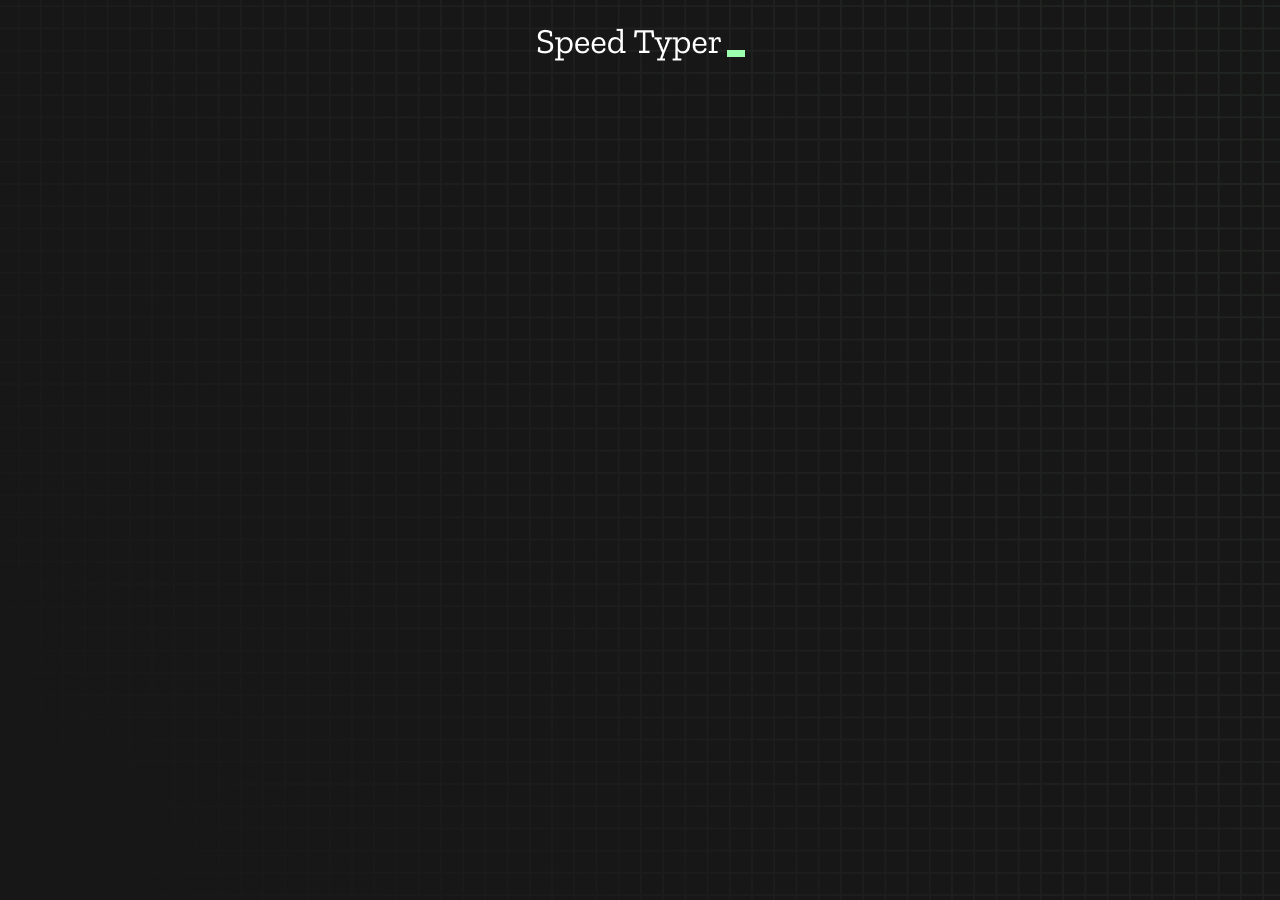
==== blog.html @ c60bf9c9 "blog page added" ====
<!DOCTYPE html>
<html lang="en">
  <head>
    <meta charset="UTF-8" />
    <meta http-equiv="X-UA-Compatible" content="IE=edge" />
    <meta name="viewport" content="width=device-width, initial-scale=1.0" />
    <title>Speed Monster</title>
    <link rel="stylesheet" href="styles.css" />
    <link rel="preconnect" href="https://fonts.googleapis.com" />
    <link rel="preconnect" href="https://fonts.gstatic.com" crossorigin />
    <link
      href="https://fonts.googleapis.com/css2?family=Zilla+Slab:wght@300;400;500&display=swap"
      rel="stylesheet"
    />
  </head>
  <body>
    <h1 class="title"><img src="./logo.png" /></h1>

    <script src="./history.js"></script>
    <script src="./script.js"></script>
  </body>
</html>
---- styles.css ----
* {
  padding: 0;
  margin: 0;
  box-sizing: border-box;
}

body {
  background-image: url("./bg.png");
  background-size: cover;
  background-position: left top;
  font-family: "Zilla Slab", serif;
}

.box-container {
  width: 70%;
  margin: 0 auto;
}

#question {
  height: 100px;
  display: flex;
  align-items: center;
  justify-content: center;
  color: white;
  font-size: 25px;
  border-radius: 15px;
  background: rgb(255, 255, 255);
  background: linear-gradient(
    92.49deg,
    rgba(255, 255, 255, 0.1) 0.18%,
    rgba(255, 255, 255, 0.05) 99.85%
  );
  backdrop-filter: blur(5px);
  margin-bottom: 30px;
}

#display {
  height: 100px;
  display: flex;
  flex-wrap: wrap;
  align-items: center;
  padding-left: 5rem;
  color: white;
  font-size: 32px;
  background-color: #171717;
  border: 2px solid #9dffad;
  border-radius: 15px;
}

#countdown {
  position: fixed;
  height: 100vh;
  width: 100vw;
  background-color: rgba(0, 0, 0, 0.8);
  top: 0;
  left: 0;
  display: flex;
  align-items: center;
  justify-content: center;
  font-size: 3rem;
  color: white;
  display: none;
}
#result {
  position: fixed;
  top: 50%;
  left: 50%;
  transform: translate(-50%, -50%);
  height: 250px;
  width: 400px;
  background-color: #171717;
  border-radius: 15px;
  border: 2px solid #9dffad;
  color: white;
  text-align: center;
  padding: 2rem;
}
#show-time {
  text-align: center;
  color: white;
  margin: 10px 0;
}

.green {
  color: #9dffad;
}
.red {
  color: #eb6565;
}
.bold {
  font-weight: 700;
}
.inactive {
  border: 2px solid white !important;
}
.hidden {
  display: none;
}
.title {
  text-align: center;
  color: white;
  margin: 20px 0;
}

.divider-container {
  height: 80px;
  display: flex;
  justify-content: center;
  align-items: center;
  gap: 15px;
  margin: 0 auto;
}

.line {
  height: 2px;
  background: white;
  width: 100%;
}

.title2 {
  color: white;
  display: block;
}

.buttons {
  display: flex;
  justify-content: center;
  margin: 30px 0;
}
button {
  padding: 10px 20px;
  border: none;
  font-size: 16px;
  font-weight: bold;
  width: 300px;
  height: 50px;
  color: white;
  background-color: #171717;
  border-radius: 10px;
  border: 2px solid #9dffad;
  cursor: pointer;
}

#histories {
  display: flex;
  flex-wrap: wrap;
  justify-content: space-between;
}

.card {
  width: 400px;
  height: auto;
  padding: 50px;
  display: flex;
  justify-content: space-between;
  align-items: center;
  padding: 20px 30px;
  color: white;
  border-radius: 15px;
  background: rgb(255, 255, 255);
  background: linear-gradient(
    92.49deg,
    rgba(255, 255, 255, 0.1) 0.18%,
    rgba(255, 255, 255, 0.05) 99.85%
  );
  backdrop-filter: blur(5px);
  margin-bottom: 30px;
}

#modal-background {
  background: rgb(255, 255, 255);
  background: linear-gradient(
    92.49deg,
    rgba(255, 255, 255, 0.1) 0.18%,
    rgba(255, 255, 255, 0.05) 99.85%
  );
  backdrop-filter: blur(5px);
  height: 100vh;
  width: 100%;
  position: fixed;
  top: 0;
}
.text-center {
  display: flex;
  justify-content: center;
}
.text-center a {
  color: #fff;
}
.text-center a:hover {
  color: blue;
}

@media only screen and (max-width: 700px) {
  .box-container {
    padding: 0 20px;
    width: 100%;
  }
  .card {
    flex-direction: column;
  }
}
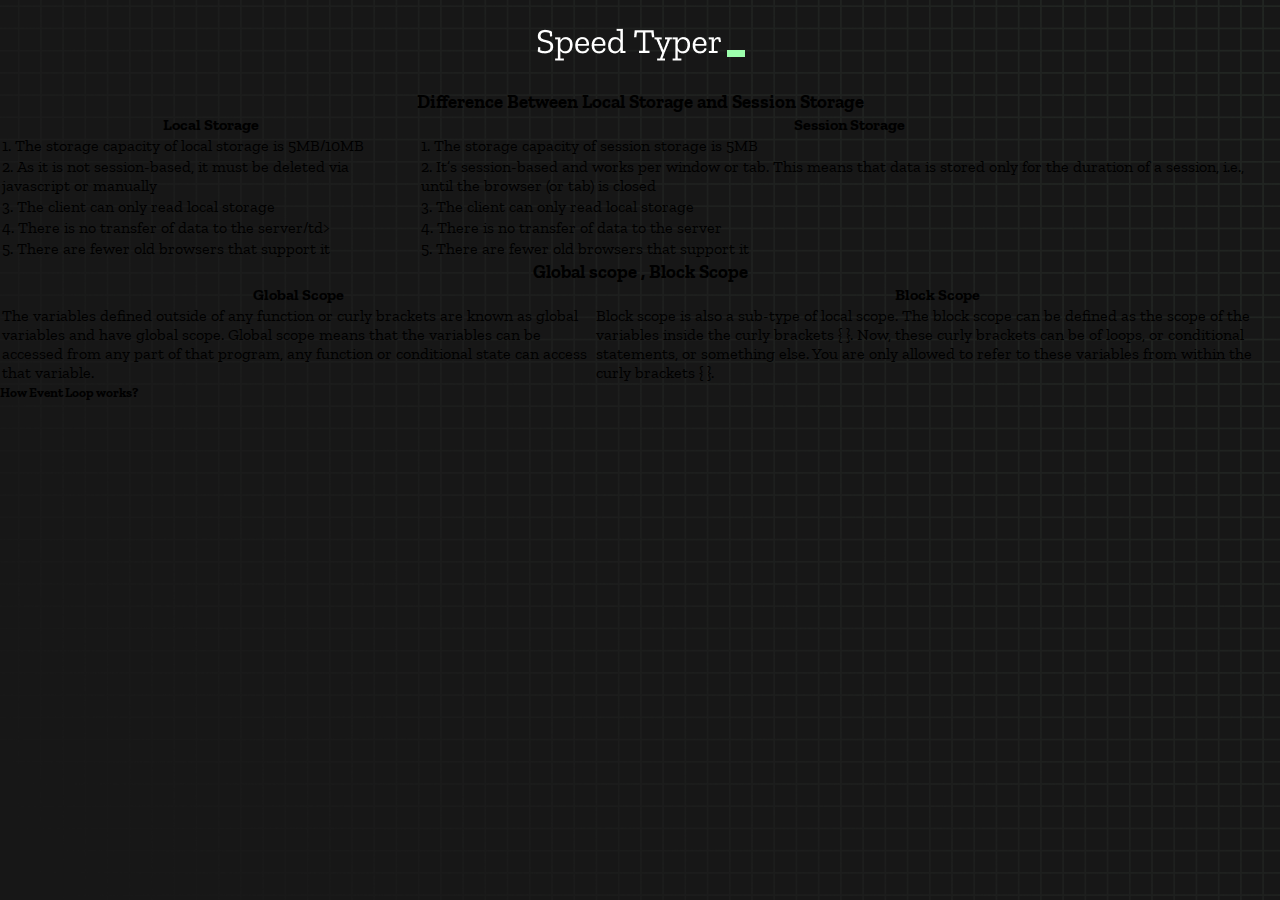
==== commit 08a210a7: "blog two question answer added" ====
--- a/blog.html
+++ b/blog.html
@@ -9,14 +9,92 @@
     <link rel="preconnect" href="https://fonts.googleapis.com" />
     <link rel="preconnect" href="https://fonts.gstatic.com" crossorigin />
     <link
+      href="https://cdn.jsdelivr.net/npm/bootstrap@5.2.1/dist/css/bootstrap.min.css"
+      rel="stylesheet"
+      integrity="sha384-iYQeCzEYFbKjA/T2uDLTpkwGzCiq6soy8tYaI1GyVh/UjpbCx/TYkiZhlZB6+fzT"
+      crossorigin="anonymous"
+    />
+    <link
       href="https://fonts.googleapis.com/css2?family=Zilla+Slab:wght@300;400;500&display=swap"
       rel="stylesheet"
     />
   </head>
   <body>
     <h1 class="title"><img src="./logo.png" /></h1>
-
-    <script src="./history.js"></script>
-    <script src="./script.js"></script>
+    <main>
+      <section class="w-75 mx-auto text-light">
+        <div class="local-session">
+          <h3 class="h4 text-center pb-3 mt-5">
+            Difference Between Local Storage and Session Storage
+          </h3>
+          <table class="table text-light table-bordered">
+            <tr>
+              <th>Local Storage</th>
+              <th>Session Storage</th>
+            </tr>
+            <tr>
+              <td>1. The storage capacity of local storage is 5MB/10MB</td>
+              <td>1. The storage capacity of session storage is 5MB</td>
+            </tr>
+            <tr>
+              <td>
+                2. As it is not session-based, it must be deleted via javascript
+                or manually
+              </td>
+              <td>
+                2. It’s session-based and works per window or tab. This means
+                that data is stored only for the duration of a session, i.e.,
+                until the browser (or tab) is closed
+              </td>
+            </tr>
+            <tr>
+              <td>3. The client can only read local storage</td>
+              <td>3. The client can only read local storage</td>
+            </tr>
+            <tr>
+              <td>4. There is no transfer of data to the server/td></td>
+              <td>4. There is no transfer of data to the server</td>
+            </tr>
+            <tr>
+              <td>5. There are fewer old browsers that support it</td>
+              <td>5. There are fewer old browsers that support it</td>
+            </tr>
+          </table>
+        </div>
+        <div class="Global-Block">
+          <h3 class="h4 text-center pb-3 mt-5">Global scope , Block Scope</h3>
+          <table class="table text-light table-bordered">
+            <tr>
+              <th>Global Scope</th>
+              <th>Block Scope</th>
+            </tr>
+            <tr>
+              <td>
+                The variables defined outside of any function or curly brackets
+                are known as global variables and have global scope. Global
+                scope means that the variables can be accessed from any part of
+                that program, any function or conditional state can access that
+                variable.
+              </td>
+              <td>
+                Block scope is also a sub-type of local scope. The block scope
+                can be defined as the scope of the variables inside the curly
+                brackets { }. Now, these curly brackets can be of loops, or
+                conditional statements, or something else. You are only allowed
+                to refer to these variables from within the curly brackets { }.
+              </td>
+            </tr>
+          </table>
+        </div>
+        <div class="ques-ans mt-5 border">
+          <h5>How Event Loop works?</h5>
+        </div>
+      </section>
+    </main>
+    <script
+      src="https://cdn.jsdelivr.net/npm/bootstrap@5.2.1/dist/js/bootstrap.bundle.min.js"
+      integrity="sha384-u1OknCvxWvY5kfmNBILK2hRnQC3Pr17a+RTT6rIHI7NnikvbZlHgTPOOmMi466C8"
+      crossorigin="anonymous"
+    ></script>
   </body>
 </html>
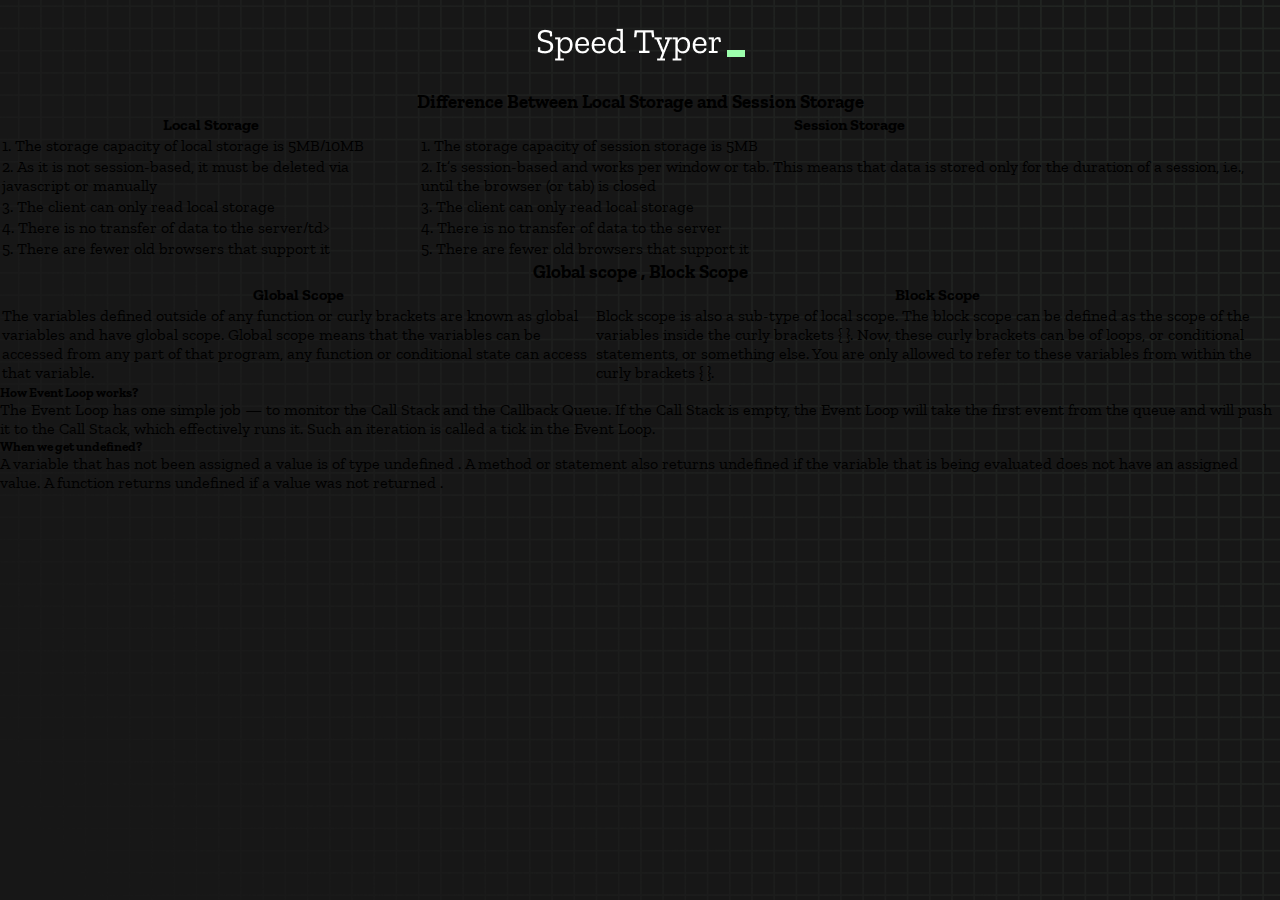
==== commit 22881abf: "blog all questions added" ====
--- a/blog.html
+++ b/blog.html
@@ -22,7 +22,7 @@
   <body>
     <h1 class="title"><img src="./logo.png" /></h1>
     <main>
-      <section class="w-75 mx-auto text-light">
+      <section class="w-75 mx-auto text-light mb-5">
         <div class="local-session">
           <h3 class="h4 text-center pb-3 mt-5">
             Difference Between Local Storage and Session Storage
@@ -86,8 +86,24 @@
             </tr>
           </table>
         </div>
-        <div class="ques-ans mt-5 border">
+        <div class="ques-ans mt-5 border p-3">
           <h5>How Event Loop works?</h5>
+          <p>
+            The Event Loop has one simple job — to monitor the Call Stack and
+            the Callback Queue. If the Call Stack is empty, the Event Loop will
+            take the first event from the queue and will push it to the Call
+            Stack, which effectively runs it. Such an iteration is called a tick
+            in the Event Loop.
+          </p>
+        </div>
+        <div class="ques-ans mt-5 border p-3">
+          <h5>When we get undefined?</h5>
+          <p>
+            A variable that has not been assigned a value is of type undefined .
+            A method or statement also returns undefined if the variable that is
+            being evaluated does not have an assigned value. A function returns
+            undefined if a value was not returned .
+          </p>
         </div>
       </section>
     </main>
